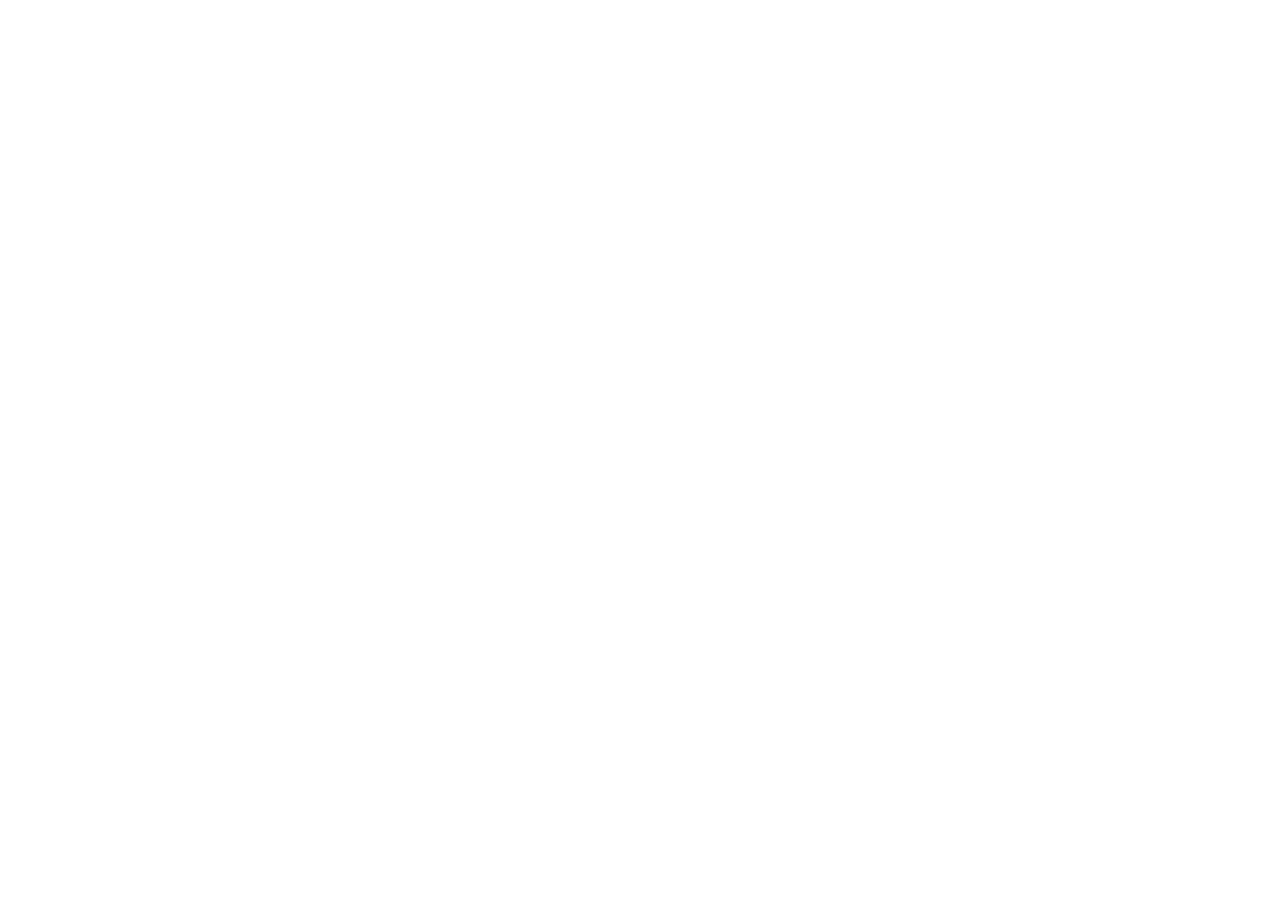
==== inedex.html @ 2fc967c3 "creati fogli base per l'esercizio" ====
<!DOCTYPE html>
<html lang="en">
<head>
    <meta charset="UTF-8">
    <meta http-equiv="X-UA-Compatible" content="IE=edge">
    <meta name="viewport" content="width=device-width, initial-scale=1.0">
    <link rel="stylesheet" href="style.css">
    <title>FizzBuzzDOM</title>
</head>
<body>
    

    <script src="app.js"></script>
</body>
</html>
---- style.css ----
*{ 
    margin: 0;
    padding: 0;
    box-sizing: border-box;
}
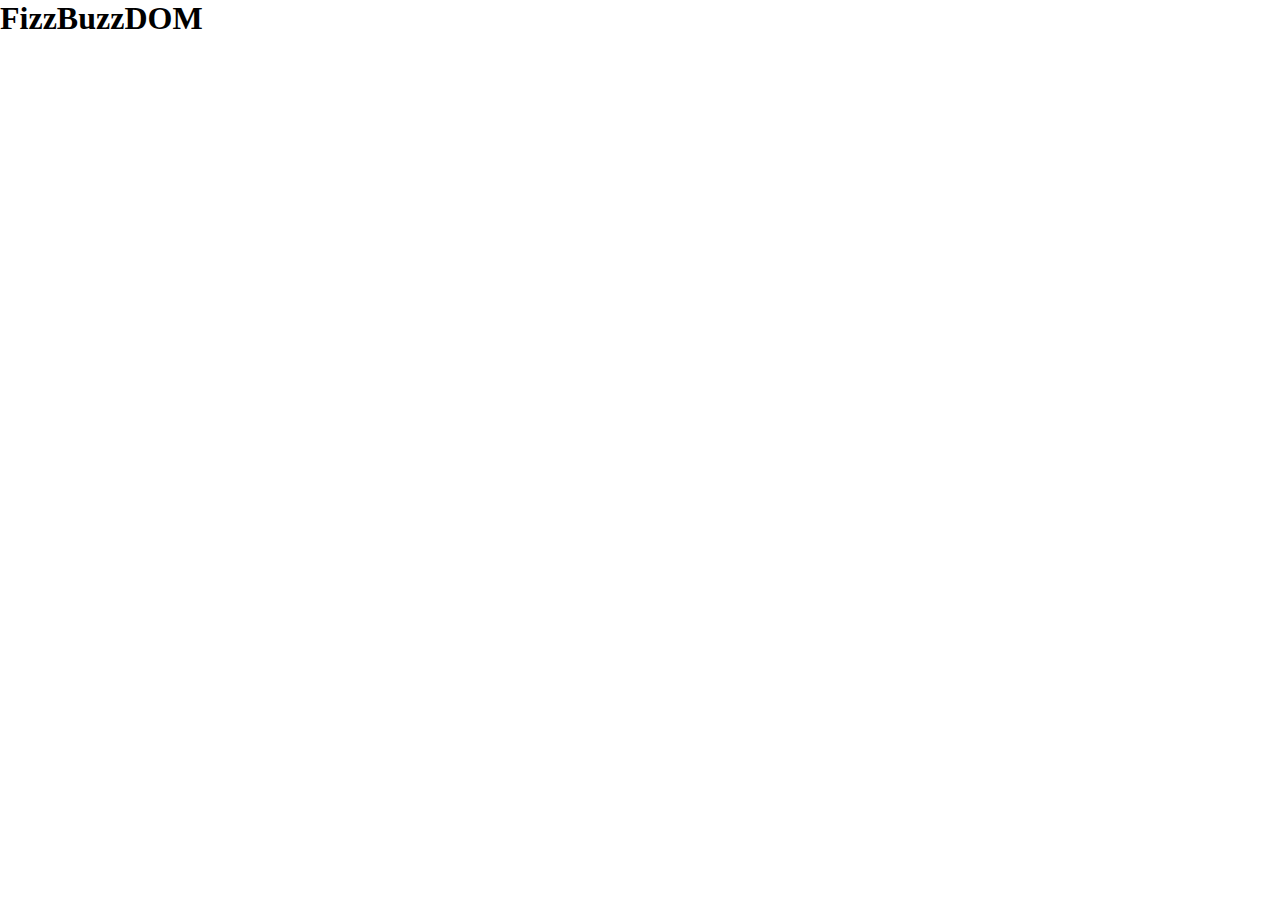
==== commit fcba7e81: "iniziata struttura base del for e dell'if" ====
--- a/inedex.html
+++ b/inedex.html
@@ -8,8 +8,13 @@
     <title>FizzBuzzDOM</title>
 </head>
 <body>
+    <main>
+        <h1>FizzBuzzDOM</h1>
+
     
-
+        <ul id="list"></ul>
+    
+    </main>
     <script src="app.js"></script>
 </body>
 </html>--- a/style.css
+++ b/style.css
@@ -2,4 +2,15 @@
     margin: 0;
     padding: 0;
     box-sizing: border-box;
-}+}
+
+ul{
+    list-style: none;
+}
+
+/* BODY RULES  */
+ul{
+    display: flex;
+    gap: 30px 30px;
+}
+
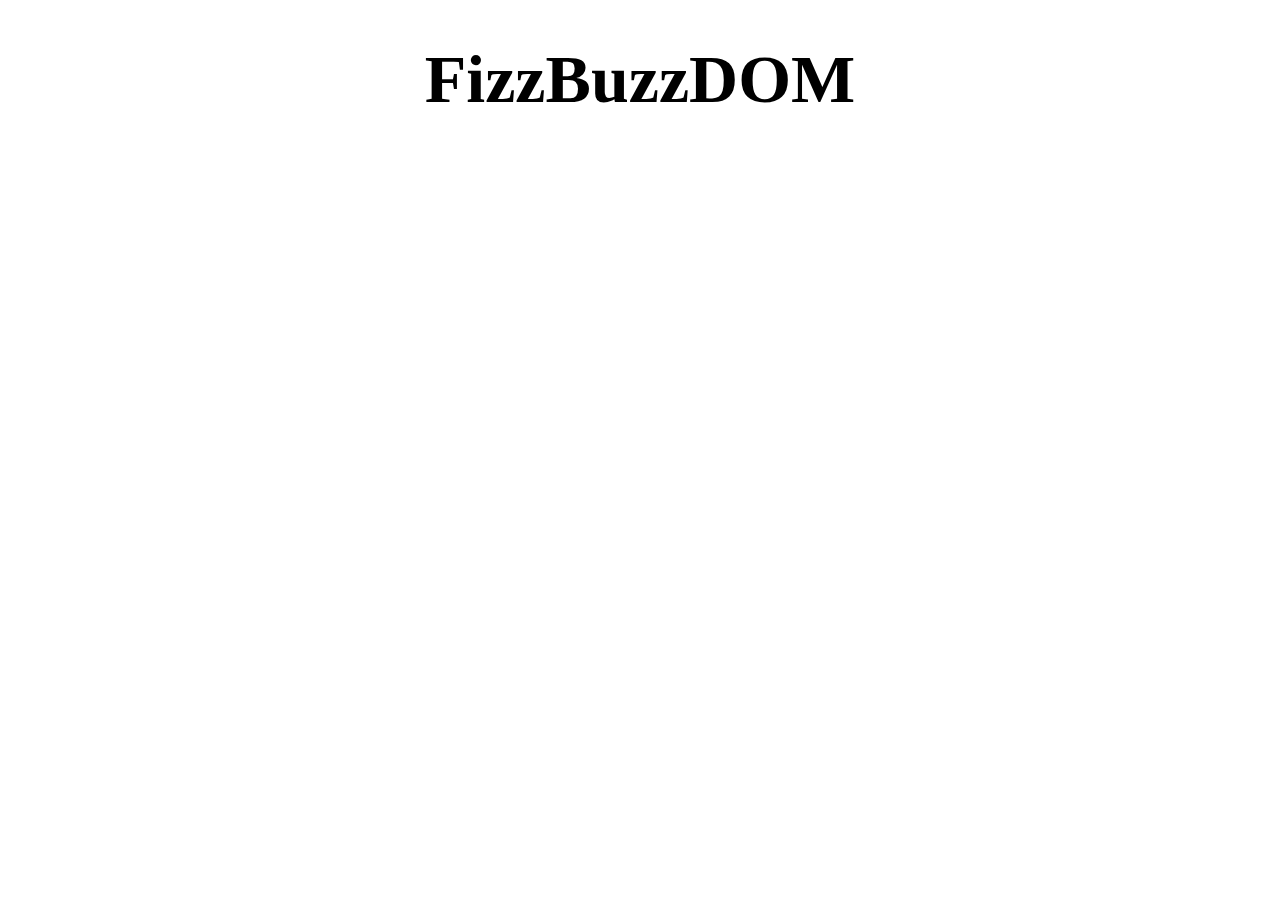
==== commit f75ceb84: "modificato un pò il css ed aggiunte classi tramite js" ====
--- a/inedex.html
+++ b/inedex.html
@@ -12,7 +12,7 @@
         <h1>FizzBuzzDOM</h1>
 
     
-        <ul id="list"></ul>
+        <ul id="list" class="col-8"></ul>
     
     </main>
     <script src="app.js"></script>
--- a/style.css
+++ b/style.css
@@ -2,6 +2,10 @@
     margin: 0;
     padding: 0;
     box-sizing: border-box;
+}
+
+.col-1{
+    width: calc(100% / 12);
 }
 
 ul{
@@ -9,8 +13,20 @@
 }
 
 /* BODY RULES  */
+h1{
+    text-align: center;
+    font-size: 68px;
+    margin: 40px 0;
+}
+
 ul{
     display: flex;
     gap: 30px 30px;
+    justify-content: center;
 }
 
+.general-box{
+    transform: scale(1);
+    text-align: center;
+    align-items: center;
+}